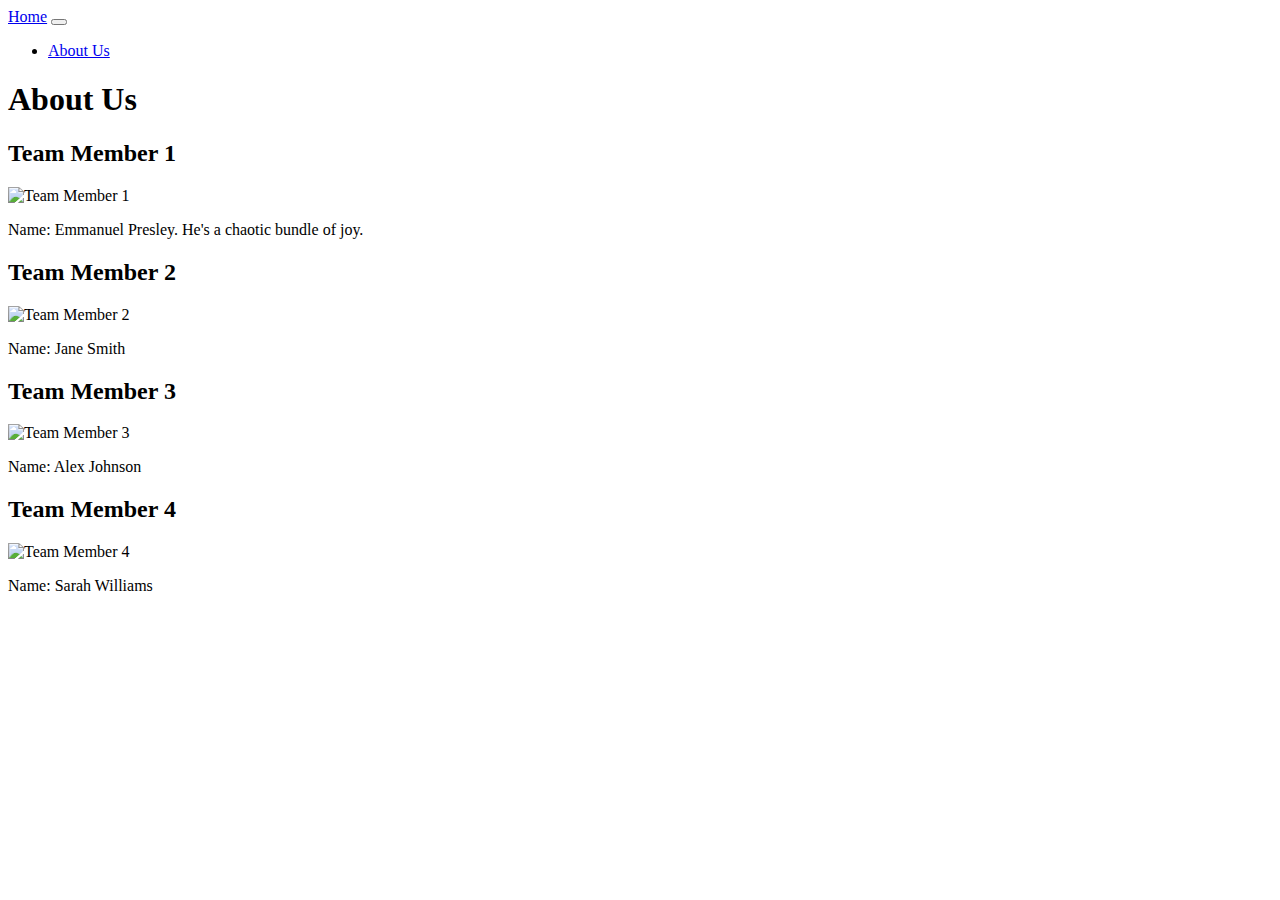
==== Emmanuel_work/app/templates/about_us.html @ 2547d5a0 "Added CSV files" ====
<!DOCTYPE html>
<html>
<head>
  <title>About Us</title>
    <!-- Bootstrap -->
    <link href="https://cdn.jsdelivr.net/npm/bootstrap@5.3.2/dist/css/bootstrap.min.css" rel="stylesheet" integrity="sha384-T3c6CoIi6uLrA9TneNEoa7RxnatzjcDSCmG1MXxSR1GAsXEV/Dwwykc2MPK8M2HN" crossorigin="anonymous">
    <script src="https://cdn.jsdelivr.net/npm/bootstrap@5.3.2/dist/js/bootstrap.bundle.min.js" integrity="sha384-C6RzsynM9kWDrMNeT87bh95OGNyZPhcTNXj1NW7RuBCsyN/o0jlpcV8Qyq46cDfL" crossorigin="anonymous"></script>
    <link rel="stylesheet" href="https://cdn.jsdelivr.net/npm/bootswatch@4.5.2/dist/lumen/bootstrap.min.css" integrity="sha384-GzaBcW6yPIfhF+6VpKMjxbTx6tvR/yRd/yJub90CqoIn2Tz4rRXlSpTFYMKHCifX" crossorigin="anonymous">

</head>
<body>
    <nav class="navbar navbar-expand-lg bg-primary" data-bs-theme="dark">
    <div class="container-fluid">
        <a class="navbar-brand" href="/">Home</a>
        <button class="navbar-toggler" type="button" data-bs-toggle="collapse" data-bs-target="#navbarColor01" aria-controls="navbarColor01" aria-expanded="false" aria-label="Toggle navigation">
        <span class="navbar-toggler-icon"></span>
        </button>
        <div class="collapse navbar-collapse" id="navbarColor01">
        <ul class="navbar-nav me-auto">
            <li class="nav-item">
            <a class="nav-link" href="/about_us">About Us</a>
            </li>
        </ul>
        </div>
    </div>
    </nav>
  <div class="container">
    <h1>About Us</h1>

    <div class="row">
      <div class="col-md-6">
        <h2>Team Member 1</h2>
        <img src="static/images/coaster.jpg" alt="Team Member 1" class="img-fluid">
        <p>Name: Emmanuel Presley. He's a chaotic bundle of joy.</p>
      </div>
      <div class="col-md-6">
        <h2>Team Member 2</h2>
        <img src="team_member2.jpg" alt="Team Member 2" class="img-fluid">
        <p>Name: Jane Smith</p>
      </div>
    </div>

    <div class="row">
      <div class="col-md-6">
        <h2>Team Member 3</h2>
        <img src="team_member3.jpg" alt="Team Member 3" class="img-fluid">
        <p>Name: Alex Johnson</p>
      </div>
      <div class="col-md-6">
        <h2>Team Member 4</h2>
        <img src="team_member4.jpg" alt="Team Member 4" class="img-fluid">
        <p>Name: Sarah Williams</p>
      </div>
    </div>
  </div>

</body>
</html>
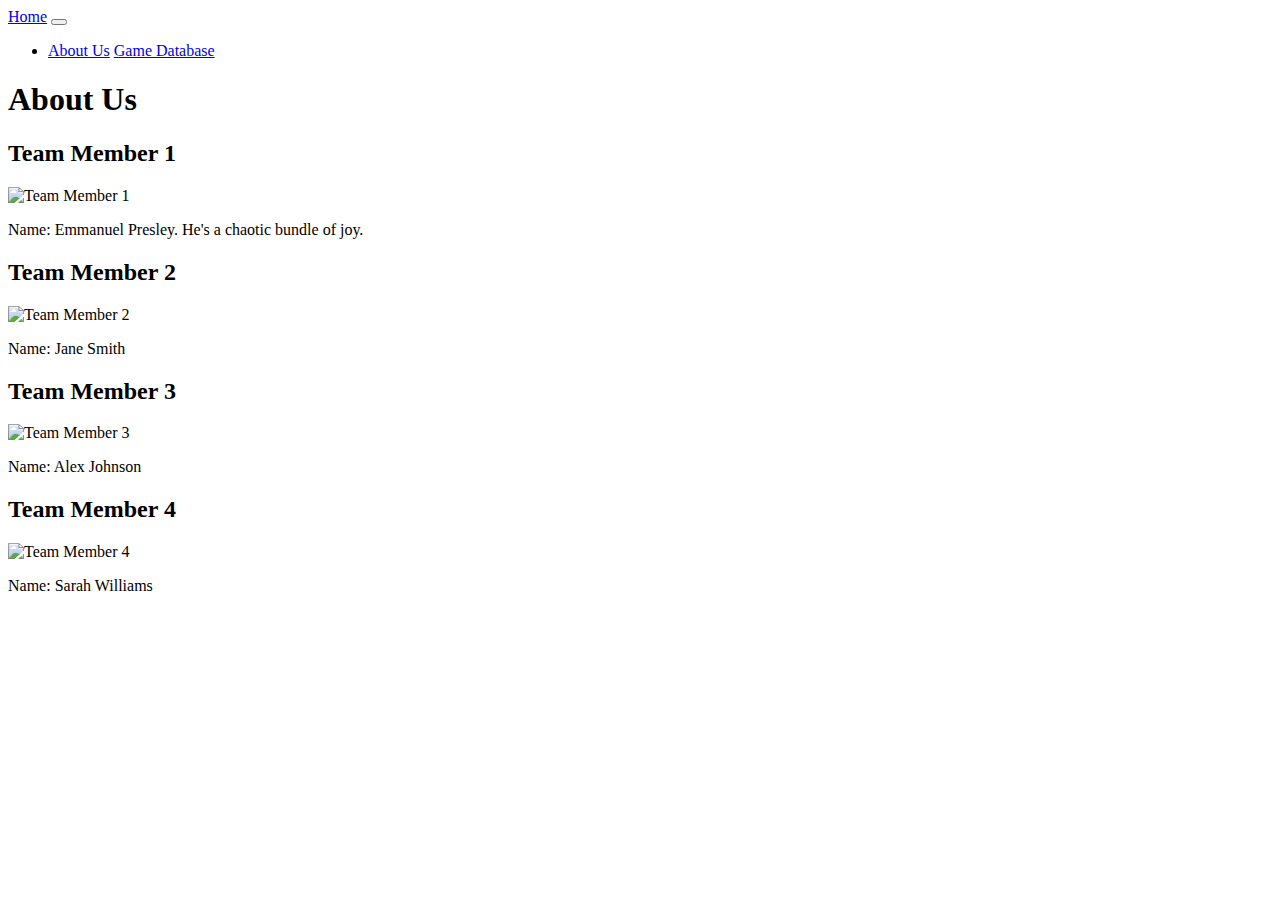
==== commit 837c81c3: "Started on web app files" ====
--- a/Emmanuel_work/app/templates/about_us.html
+++ b/Emmanuel_work/app/templates/about_us.html
@@ -19,6 +19,7 @@
         <ul class="navbar-nav me-auto">
             <li class="nav-item">
             <a class="nav-link" href="/about_us">About Us</a>
+            <a class="nav-link" href="/games_db">Game Database</a>
             </li>
         </ul>
         </div>
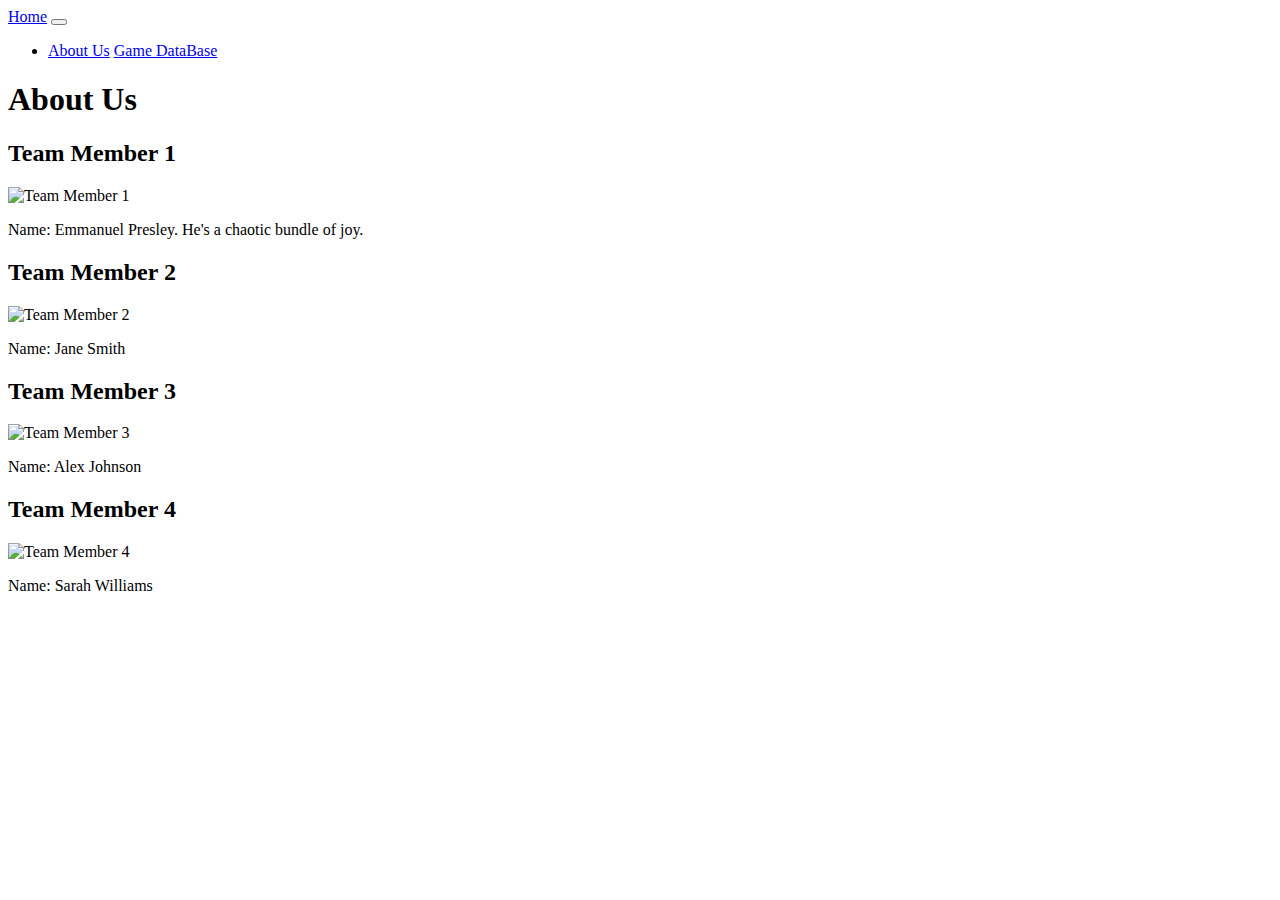
==== commit 83a99ac6: "Updated CSVs and sqlite files" ====
--- a/Emmanuel_work/app/templates/about_us.html
+++ b/Emmanuel_work/app/templates/about_us.html
@@ -19,7 +19,7 @@
         <ul class="navbar-nav me-auto">
             <li class="nav-item">
             <a class="nav-link" href="/about_us">About Us</a>
-            <a class="nav-link" href="/games_db">Game Database</a>
+            <a class="nav-link" href="/games_db">Game DataBase</a>
             </li>
         </ul>
         </div>
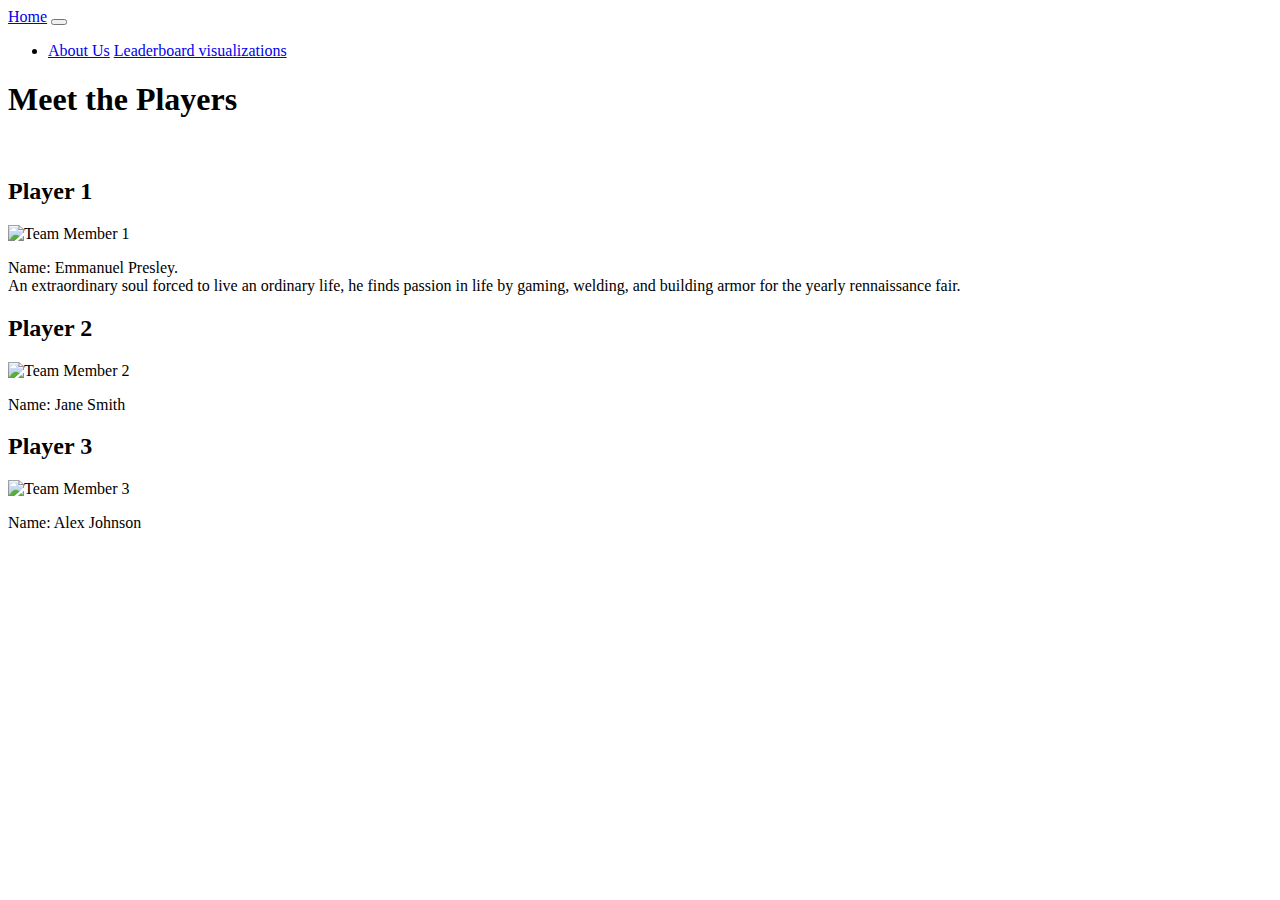
==== commit 724d6ffc: "Beautification" ====
--- a/Emmanuel_work/app/templates/about_us.html
+++ b/Emmanuel_work/app/templates/about_us.html
@@ -6,6 +6,9 @@
     <link href="https://cdn.jsdelivr.net/npm/bootstrap@5.3.2/dist/css/bootstrap.min.css" rel="stylesheet" integrity="sha384-T3c6CoIi6uLrA9TneNEoa7RxnatzjcDSCmG1MXxSR1GAsXEV/Dwwykc2MPK8M2HN" crossorigin="anonymous">
     <script src="https://cdn.jsdelivr.net/npm/bootstrap@5.3.2/dist/js/bootstrap.bundle.min.js" integrity="sha384-C6RzsynM9kWDrMNeT87bh95OGNyZPhcTNXj1NW7RuBCsyN/o0jlpcV8Qyq46cDfL" crossorigin="anonymous"></script>
     <link rel="stylesheet" href="https://cdn.jsdelivr.net/npm/bootswatch@4.5.2/dist/lumen/bootstrap.min.css" integrity="sha384-GzaBcW6yPIfhF+6VpKMjxbTx6tvR/yRd/yJub90CqoIn2Tz4rRXlSpTFYMKHCifX" crossorigin="anonymous">
+   
+    <!-- Our CSS -->
+    <link rel="stylesheet" type="text/css" href="static/css/style.css">
 
 </head>
 <body>
@@ -19,38 +22,35 @@
         <ul class="navbar-nav me-auto">
             <li class="nav-item">
             <a class="nav-link" href="/about_us">About Us</a>
-            <a class="nav-link" href="/games_db">Game DataBase</a>
+            <a class="nav-link" href="/games_db">Leaderboard visualizations</a>
             </li>
         </ul>
         </div>
     </div>
     </nav>
   <div class="container">
-    <h1>About Us</h1>
-
+    <h1>Meet the Players</h1>
+    <br>
     <div class="row">
-      <div class="col-md-6">
-        <h2>Team Member 1</h2>
-        <img src="static/images/coaster.jpg" alt="Team Member 1" class="img-fluid">
-        <p>Name: Emmanuel Presley. He's a chaotic bundle of joy.</p>
+      <div class="col-md-4">
+        <h2>Player 1</h2>
+        <img src="static/images/Armor.jpg" alt="Team Member 1" class="img-fluid">
+        <p>Name: Emmanuel Presley.
+          <br> 
+          An extraordinary soul forced to live an ordinary life, he finds passion in life by gaming, welding, and building armor for the yearly rennaissance fair.</p>
       </div>
-      <div class="col-md-6">
-        <h2>Team Member 2</h2>
+      <div class="col-md-4">
+        <h2>Player 2</h2>
         <img src="team_member2.jpg" alt="Team Member 2" class="img-fluid">
         <p>Name: Jane Smith</p>
       </div>
     </div>
 
     <div class="row">
-      <div class="col-md-6">
-        <h2>Team Member 3</h2>
+      <div class="col-md-4">
+        <h2>Player 3</h2>
         <img src="team_member3.jpg" alt="Team Member 3" class="img-fluid">
         <p>Name: Alex Johnson</p>
-      </div>
-      <div class="col-md-6">
-        <h2>Team Member 4</h2>
-        <img src="team_member4.jpg" alt="Team Member 4" class="img-fluid">
-        <p>Name: Sarah Williams</p>
       </div>
     </div>
   </div>
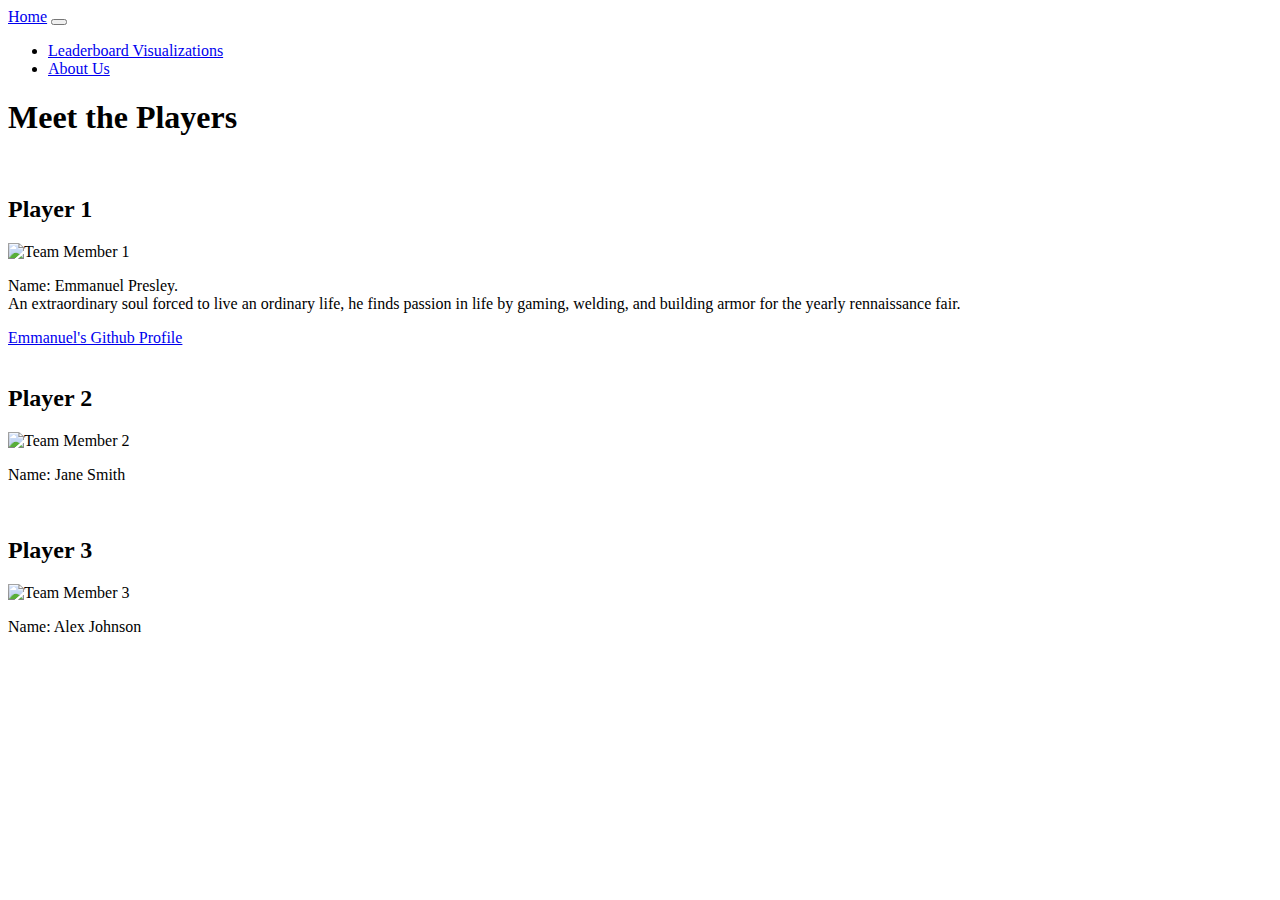
==== commit dc78c02a: "Added information" ====
--- a/Emmanuel_work/app/templates/about_us.html
+++ b/Emmanuel_work/app/templates/about_us.html
@@ -12,22 +12,24 @@
 
 </head>
 <body>
-    <nav class="navbar navbar-expand-lg bg-primary" data-bs-theme="dark">
+  <nav class="navbar navbar-expand-lg bg-primary" data-bs-theme="dark">
     <div class="container-fluid">
-        <a class="navbar-brand" href="/">Home</a>
-        <button class="navbar-toggler" type="button" data-bs-toggle="collapse" data-bs-target="#navbarColor01" aria-controls="navbarColor01" aria-expanded="false" aria-label="Toggle navigation">
+      <a class="nav-link home-link" href="/">Home</a>
+      <button class="navbar-toggler" type="button" data-bs-toggle="collapse" data-bs-target="#navbarColor01" aria-controls="navbarColor01" aria-expanded="false" aria-label="Toggle navigation">
         <span class="navbar-toggler-icon"></span>
-        </button>
-        <div class="collapse navbar-collapse" id="navbarColor01">
-        <ul class="navbar-nav me-auto">
-            <li class="nav-item">
-            <a class="nav-link" href="/about_us">About Us</a>
-            <a class="nav-link" href="/games_db">Leaderboard visualizations</a>
-            </li>
+      </button>
+      <div class="collapse navbar-collapse" id="navbarColor01">
+        <ul class="navbar-nav">
+          <li class="nav-item">
+            <a class="nav-link" href="/games_db">Leaderboard Visualizations</a>
+          </li>
+          <li class="nav-item">
+            <a class="nav-link active about-link" href="/about_us">About Us</a>
+          </li>
         </ul>
-        </div>
+      </div>
     </div>
-    </nav>
+  </nav>
   <div class="container">
     <h1>Meet the Players</h1>
     <br>
@@ -38,13 +40,18 @@
         <p>Name: Emmanuel Presley.
           <br> 
           An extraordinary soul forced to live an ordinary life, he finds passion in life by gaming, welding, and building armor for the yearly rennaissance fair.</p>
+          
+          <a href="https://github.com/EmanPresley">Emmanuel's Github Profile</a>
+          <br>
       </div>
+      <br>
       <div class="col-md-4">
         <h2>Player 2</h2>
         <img src="team_member2.jpg" alt="Team Member 2" class="img-fluid">
         <p>Name: Jane Smith</p>
       </div>
     </div>
+    <br>
 
     <div class="row">
       <div class="col-md-4">
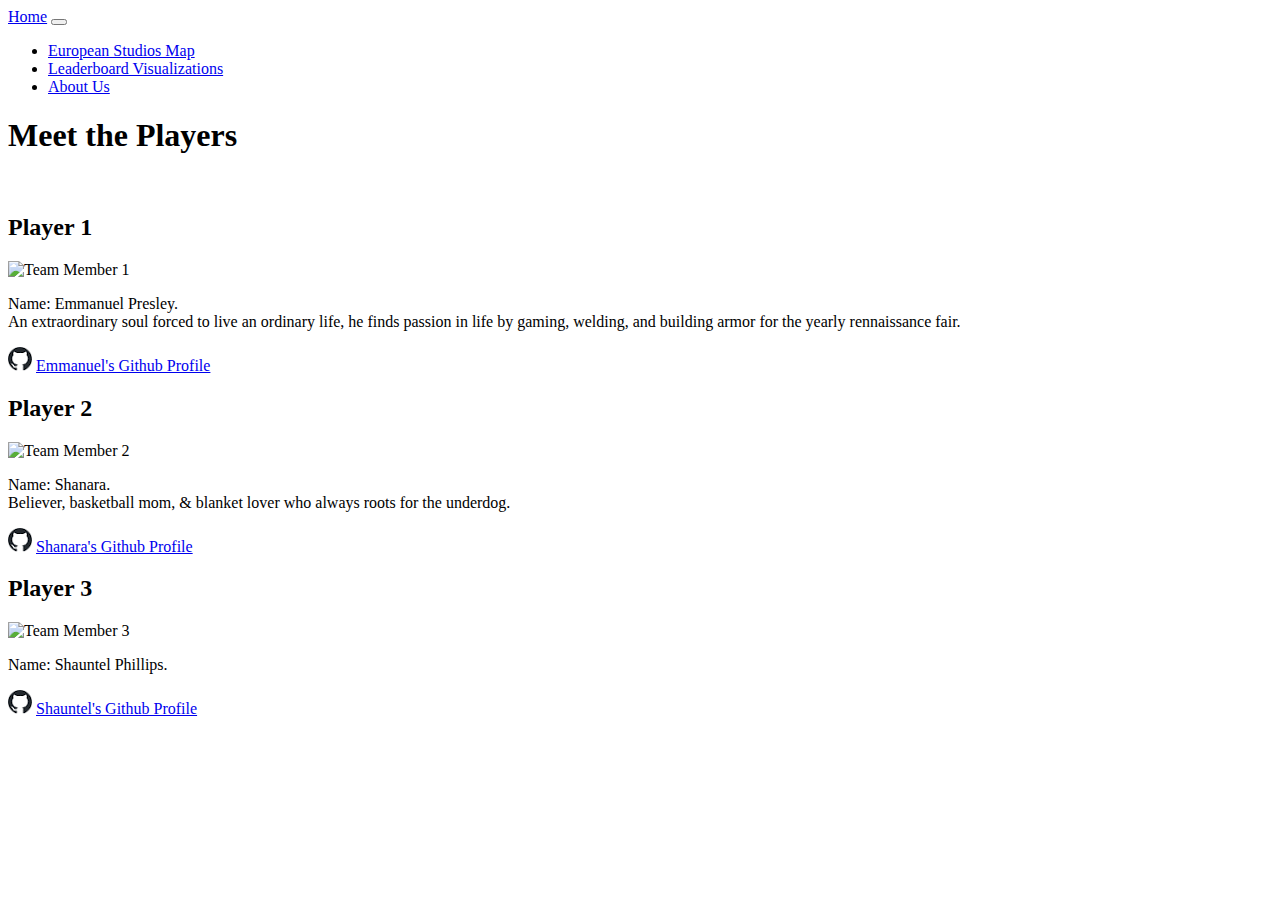
==== commit 9f02fd55: "Added page, content" ====
--- a/Emmanuel_work/app/templates/about_us.html
+++ b/Emmanuel_work/app/templates/about_us.html
@@ -21,10 +21,13 @@
       <div class="collapse navbar-collapse" id="navbarColor01">
         <ul class="navbar-nav">
           <li class="nav-item">
+            <a class="nav-link" href="/index"> European Studios Map</a>
+          </li>            
+          <li class="nav-item">
             <a class="nav-link" href="/games_db">Leaderboard Visualizations</a>
           </li>
           <li class="nav-item">
-            <a class="nav-link active about-link" href="/about_us">About Us</a>
+            <a class="nav-link" href="/about_us">About Us</a>
           </li>
         </ul>
       </div>
@@ -37,30 +40,23 @@
       <div class="col-md-4">
         <h2>Player 1</h2>
         <img src="static/images/Armor.jpg" alt="Team Member 1" class="img-fluid">
-        <p>Name: Emmanuel Presley.
-          <br> 
-          An extraordinary soul forced to live an ordinary life, he finds passion in life by gaming, welding, and building armor for the yearly rennaissance fair.</p>
-          
-          <a href="https://github.com/EmanPresley">Emmanuel's Github Profile</a>
-          <br>
+        <p>Name: Emmanuel Presley.<br>An extraordinary soul forced to live an ordinary life, he finds passion in life by gaming, welding, and building armor for the yearly rennaissance fair.</p>
+        <img src="[data-uri]" alt="Emmanuel's Github Profile">
+        <a href="https://github.com/EmanPresley">Emmanuel's Github Profile</a>
       </div>
-      <br>
       <div class="col-md-4">
         <h2>Player 2</h2>
-        <img src="team_member2.jpg" alt="Team Member 2" class="img-fluid">
-        <p>Name: Jane Smith</p>
+        <img src="<!--URL-->" alt="Team Member 2" class="img-fluid">
+        <p>Name: Shanara.<br>Believer, basketball mom, & blanket lover who always roots for the underdog.</p>
+        <img src="[data-uri]" alt="Emmanuel's Github Profile">
+        <a href="https://github.com/ShanaraTech">Shanara's Github Profile</a>
       </div>
-    </div>
-    <br>
-
-    <div class="row">
       <div class="col-md-4">
         <h2>Player 3</h2>
-        <img src="team_member3.jpg" alt="Team Member 3" class="img-fluid">
-        <p>Name: Alex Johnson</p>
+        <img src="<!--URL-->" alt="Team Member 3" class="img-fluid">
+        <p>Name: Shauntel Phillips.<br><!--Description--></p>
+        <img src="[data-uri]" alt="Emmanuel's Github Profile">
+        <a href="https://github.com/sphilli">Shauntel's Github Profile</a>
       </div>
-    </div>
-  </div>
-
 </body>
 </html>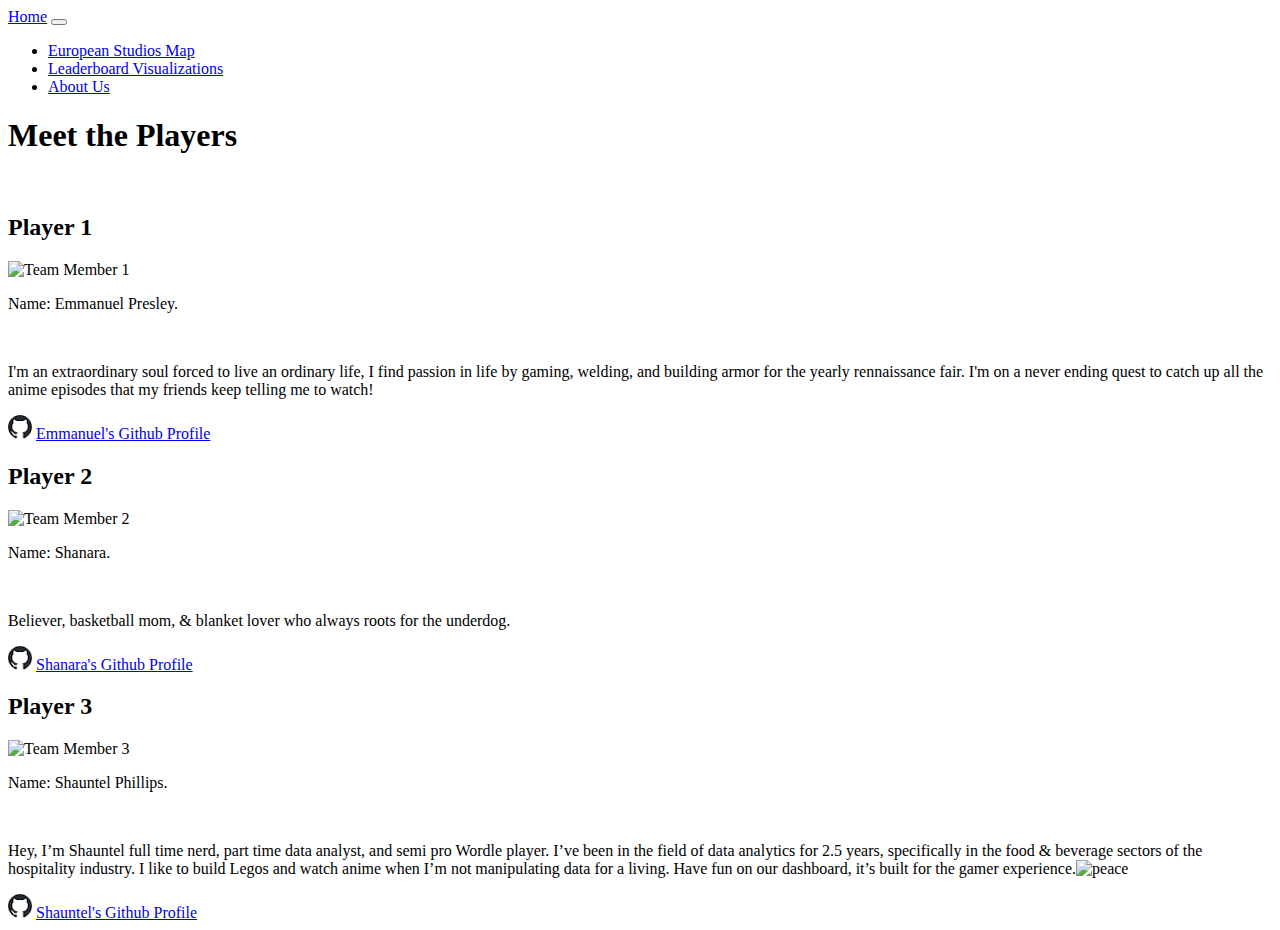
==== commit daf70f53: "Updated about us, fixed UK coordinate bug" ====
--- a/Emmanuel_work/app/templates/about_us.html
+++ b/Emmanuel_work/app/templates/about_us.html
@@ -40,21 +40,27 @@
       <div class="col-md-4">
         <h2>Player 1</h2>
         <img src="static/images/Armor.jpg" alt="Team Member 1" class="img-fluid">
-        <p>Name: Emmanuel Presley.<br>An extraordinary soul forced to live an ordinary life, he finds passion in life by gaming, welding, and building armor for the yearly rennaissance fair.</p>
+        <p>Name: Emmanuel Presley.</p>
+          <br>
+        <p>I'm an extraordinary soul forced to live an ordinary life, I find passion in life by gaming, welding, and building armor for the yearly rennaissance fair. I'm on a never ending quest to catch up all the anime episodes that my friends keep telling me to watch!</p>
         <img src="[data-uri]" alt="Emmanuel's Github Profile">
         <a href="https://github.com/EmanPresley">Emmanuel's Github Profile</a>
       </div>
       <div class="col-md-4">
         <h2>Player 2</h2>
-        <img src="<!--URL-->" alt="Team Member 2" class="img-fluid">
-        <p>Name: Shanara.<br>Believer, basketball mom, & blanket lover who always roots for the underdog.</p>
+        <img src="static/images/shanara.jpg" alt="Team Member 2" class="img-fluid">
+        <p>Name: Shanara.</p>
+        <br>
+        <p>Believer, basketball mom, & blanket lover who always roots for the underdog.</p>
         <img src="[data-uri]" alt="Emmanuel's Github Profile">
         <a href="https://github.com/ShanaraTech">Shanara's Github Profile</a>
       </div>
       <div class="col-md-4">
         <h2>Player 3</h2>
-        <img src="<!--URL-->" alt="Team Member 3" class="img-fluid">
-        <p>Name: Shauntel Phillips.<br><!--Description--></p>
+        <img src="static/images/img_1172_720.png" alt="Team Member 3" class="img-fluid">
+        <p>Name: Shauntel Phillips.</p>
+        <br>
+        <p>Hey, I’m Shauntel full time nerd, part time data analyst, and semi pro Wordle player. I’ve been in the field of data analytics for 2.5 years, specifically in the food & beverage sectors of the hospitality industry. I like to build Legos and watch anime when I’m not manipulating data for a living. Have fun on our dashboard, it’s built for the gamer experience.<img src="https://a.slack-edge.com/production-standard-emoji-assets/14.0/google-medium/270c-1f3fd@2x.png" alt="peace" class="img-fluid"></p>
         <img src="[data-uri]" alt="Emmanuel's Github Profile">
         <a href="https://github.com/sphilli">Shauntel's Github Profile</a>
       </div>
